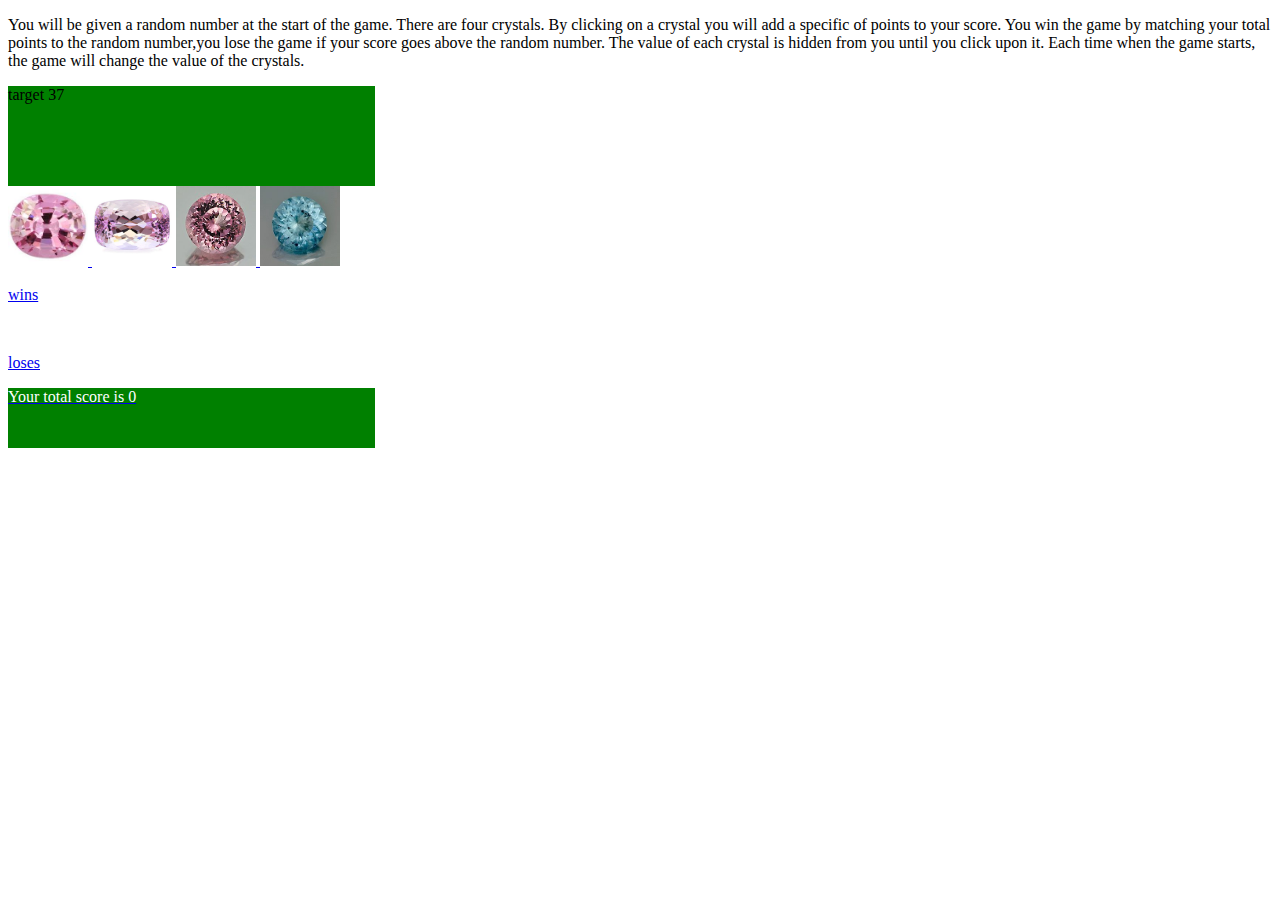
==== index1.html @ d402aef4 "Aug3-11:39" ====
<!DOCTYPE html>
<html lang="en">
<head>
  <meta charset="UTF-8">
  <title>Gem Game</title>

  <!-- Added link to the jQuery Library -->
  <script src="https://cdnjs.cloudflare.com/ajax/libs/jquery/3.2.1/jquery.min.js"></script>

  <!-- Added a link to Bootstrap-->
  <link rel="stylesheet" href="https://maxcdn.bootstrapcdn.com/bootstrap/3.3.6/css/bootstrap.min.css" integrity="sha384-1q8mTJOASx8j1Au+a5WDVnPi2lkFfwwEAa8hDDdjZlpLegxhjVME1fgjWPGmkzs7" crossorigin="anonymous">
<link rel="stylesheet" type="text/css" href="assets/css/style.css">
  <meta name="viewport" content="width=device-width, initial-scale=1.0">

</head>
<body onload="initialize()">
  <div class="jumbotron" id="mainjumbotron">
  <div class="container">
   <div class="row"
   <div class="col-md-12">
    <section id="openingremarks">
      <p>You will be given a random number at the start of the game.
       There are four crystals. By clicking on a crystal you will add a specific of points to your score.
       You win the game by matching your total points to the random number,you lose the game if your score goes above the random number.
The value of each crystal is hidden from you until you click upon it.
Each time when the game starts, the game will change the value of the crystals.</p>
    </section>
     <section id="section1">
       <p id="target"> target </p>
     </section id="imagesection">
         <a href="javascript:process1()">
         <img src="assets/images/image1.jpeg" height="80px" width="80px">
         <a href="javascript:process2()">
         <img src="assets/images/image2.jpg" height="80px" width="80px">
         <a href="javascript:process3()">
         <img src="assets/images/image3.jpg" height="80px" width="80px">
         <a href="javascript:process4()">
         <img src="assets/images/image4.jpg" height="80px" width="80px">
    <div id ="winslosses">
        <p id="wins">wins </p> 
        <br><p id="loses"> loses</p>
    </div> 
    </section>
    <section id="section2">
     <p id="totalscore">Your total score is 0</p>
    </section>
   </div>
     
  </div>
</div>
<script type="text/javascript" src="gemgame1.js"></script>
</body>
</html>
---- assets/css/style.css ----
#mainjumbotron {
width 200px;
backghround-color: blue;
}
#section1{
width: 29%;
background-color: green;
height: 100px;
width 50px;
color: black;
}
#section2{
background-color: green;
width: 29%;
height: 60px;
width 50px;
color: white;
}
#imagesection{
width: 29%;
}
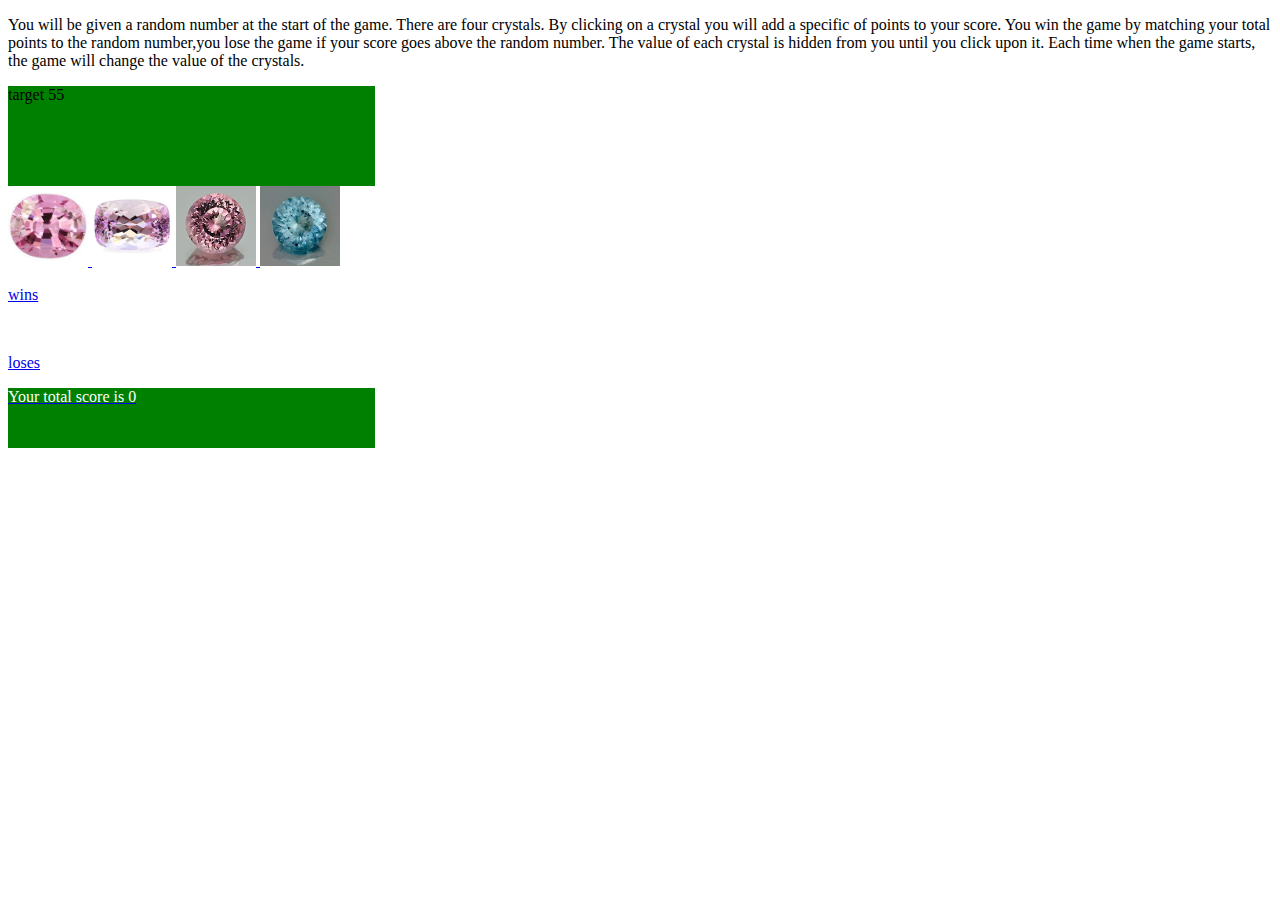
==== commit 4ab352ec: "Aug3-12:07" ====
--- a/index1.html
+++ b/index1.html
@@ -28,13 +28,13 @@
      <section id="section1">
        <p id="target"> target </p>
      </section id="imagesection">
-         <a href="javascript:process1()">
+         <a href="javascript:process1()" id="gem1" class="gemprocess">
          <img src="assets/images/image1.jpeg" height="80px" width="80px">
-         <a href="javascript:process2()">
+         <a href="javascript:process2()" id="gem2" class="gemprocess">
          <img src="assets/images/image2.jpg" height="80px" width="80px">
-         <a href="javascript:process3()">
+         <a href="javascript:process3()" id="gem3" class="gemprocess">
          <img src="assets/images/image3.jpg" height="80px" width="80px">
-         <a href="javascript:process4()">
+         <a href="javascript:process4()" id="gem4" class="gemprocess">
          <img src="assets/images/image4.jpg" height="80px" width="80px">
     <div id ="winslosses">
         <p id="wins">wins </p> 
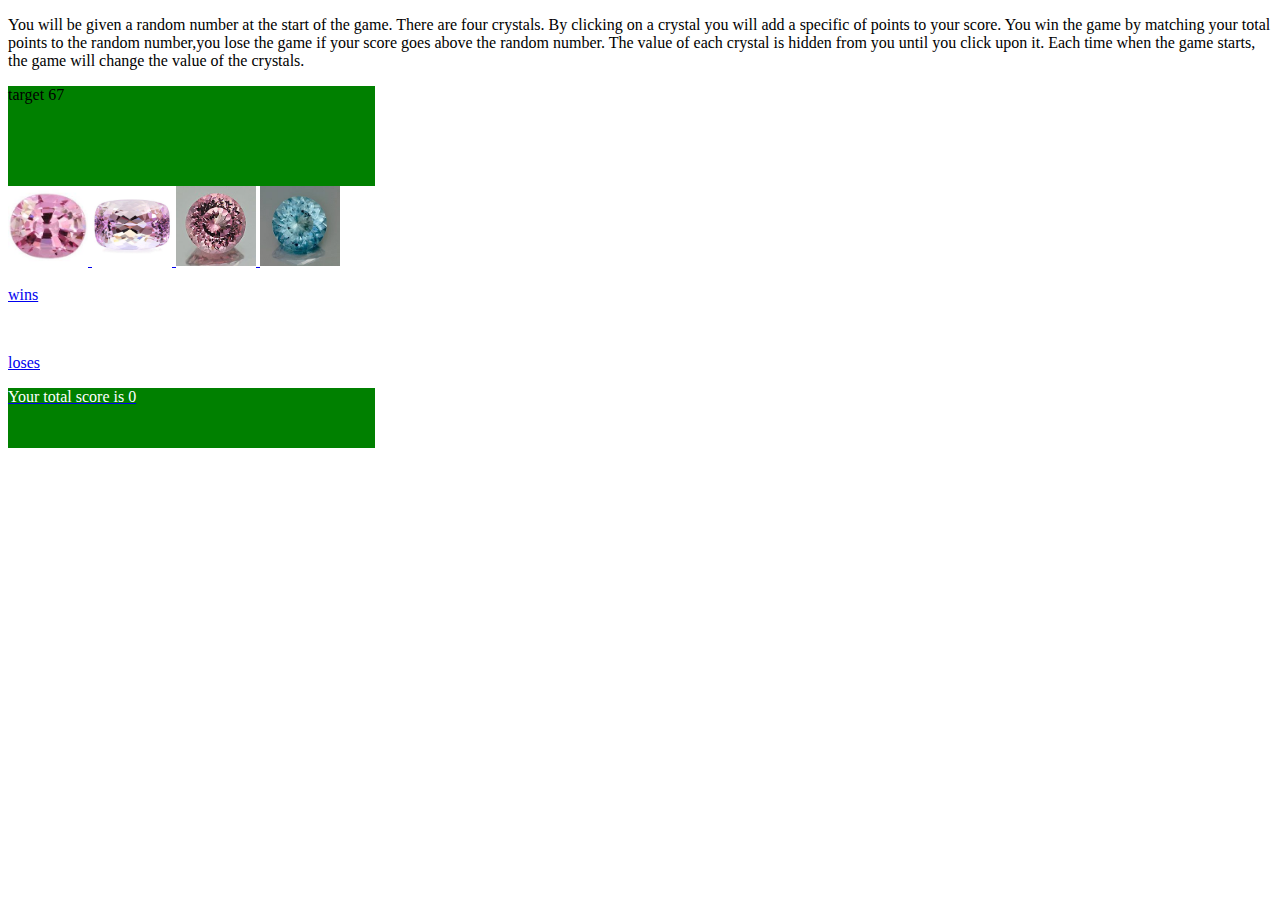
==== commit d85ec8d2: "Aug-12:48" ====
--- a/index1.html
+++ b/index1.html
@@ -28,9 +28,9 @@
      <section id="section1">
        <p id="target"> target </p>
      </section id="imagesection">
-         <a href="javascript:process1()" id="gem1" class="gemprocess">
+         <a href="javascript:process()" id="gem1" class="gemprocess">
          <img src="assets/images/image1.jpeg" height="80px" width="80px">
-         <a href="javascript:process2()" id="gem2" class="gemprocess">
+         <a href="javascript:process()" id="gem2" class="gemprocess">
          <img src="assets/images/image2.jpg" height="80px" width="80px">
          <a href="javascript:process3()" id="gem3" class="gemprocess">
          <img src="assets/images/image3.jpg" height="80px" width="80px">
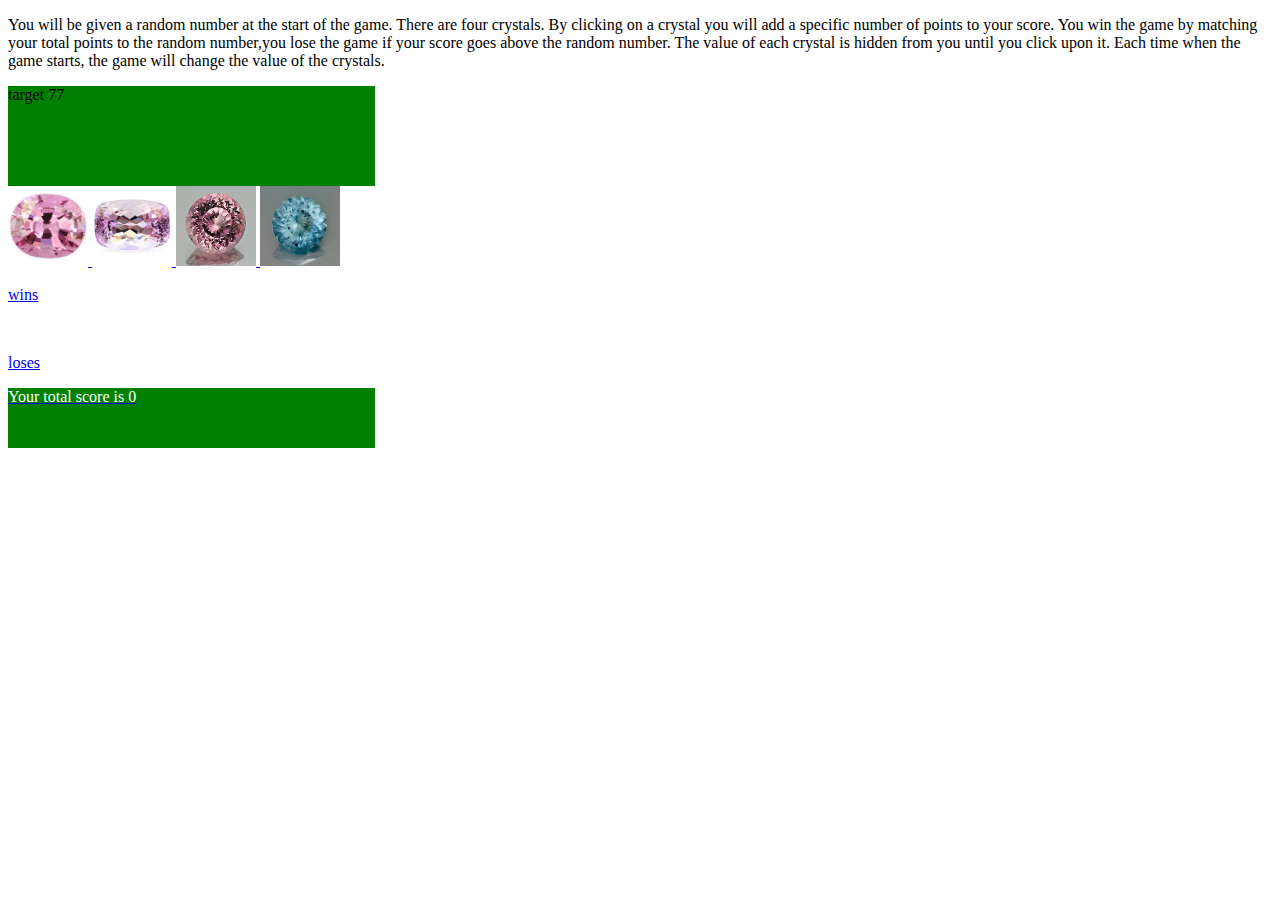
==== commit 2679769f: "Aug4-12:38" ====
--- a/index1.html
+++ b/index1.html
@@ -20,7 +20,7 @@
    <div class="col-md-12">
     <section id="openingremarks">
       <p>You will be given a random number at the start of the game.
-       There are four crystals. By clicking on a crystal you will add a specific of points to your score.
+       There are four crystals. By clicking on a crystal you will add a specific number of points to your score.
        You win the game by matching your total points to the random number,you lose the game if your score goes above the random number.
 The value of each crystal is hidden from you until you click upon it.
 Each time when the game starts, the game will change the value of the crystals.</p>
@@ -28,13 +28,13 @@
      <section id="section1">
        <p id="target"> target </p>
      </section id="imagesection">
-         <a href="javascript:process()" id="gem1" class="gemprocess">
+         <a href="javascript:process1()" id="gem1">
          <img src="assets/images/image1.jpeg" height="80px" width="80px">
-         <a href="javascript:process()" id="gem2" class="gemprocess">
+         <a href="javascript:process2()" id="gem2">
          <img src="assets/images/image2.jpg" height="80px" width="80px">
-         <a href="javascript:process3()" id="gem3" class="gemprocess">
+         <a href="javascript:process3()" id="gem3">
          <img src="assets/images/image3.jpg" height="80px" width="80px">
-         <a href="javascript:process4()" id="gem4" class="gemprocess">
+         <a href="javascript:process4()" id="gem4">
          <img src="assets/images/image4.jpg" height="80px" width="80px">
     <div id ="winslosses">
         <p id="wins">wins </p> 
@@ -48,6 +48,6 @@
      
   </div>
 </div>
-<script type="text/javascript" src="gemgame1.js"></script>
+<script type="text/javascript" src="assets/javascript/gemgame1.js"></script>
 </body>
 </html>
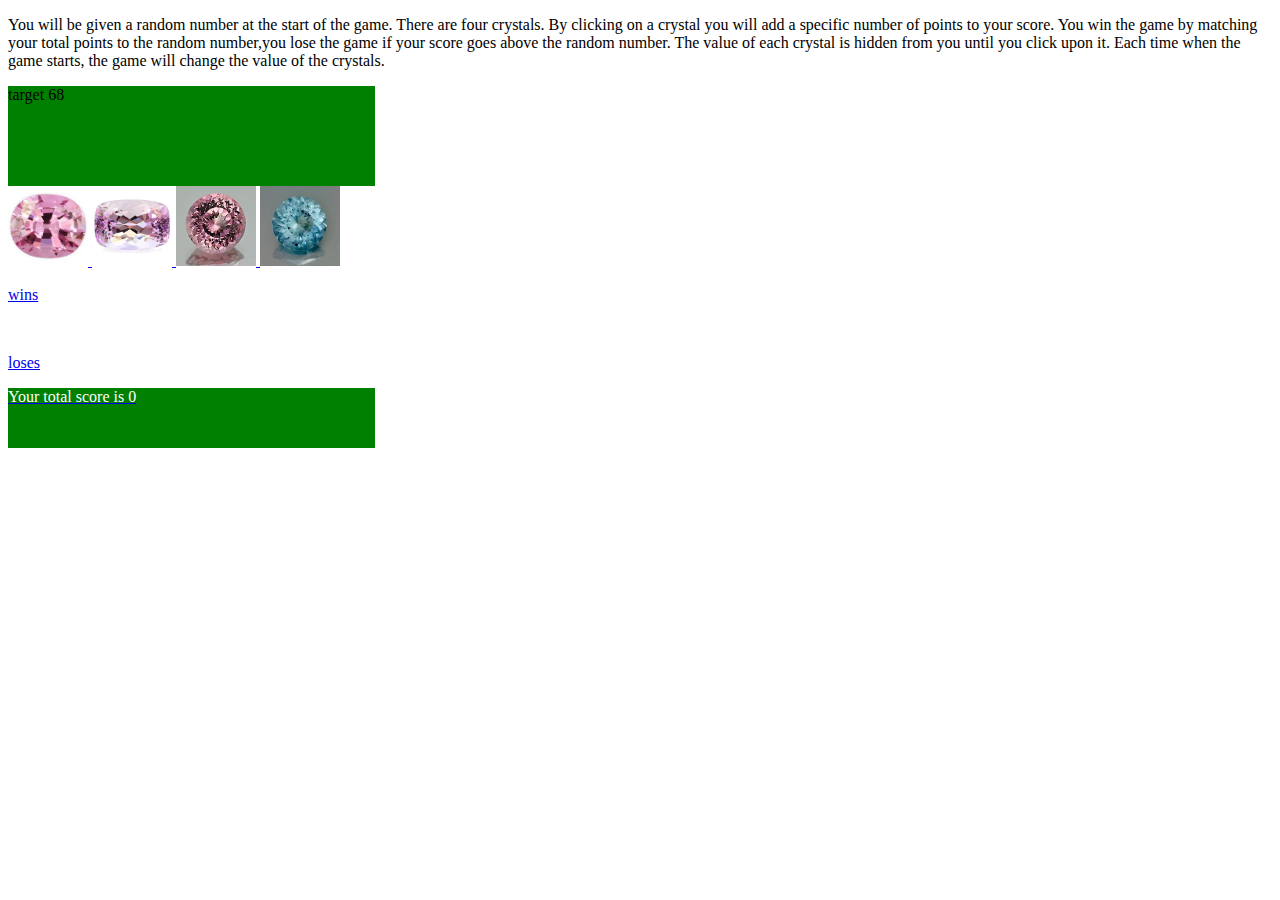
==== commit b8239923: "Aug4-12:56" ====
--- a/index1.html
+++ b/index1.html
@@ -29,13 +29,13 @@
        <p id="target"> target </p>
      </section id="imagesection">
          <a href="javascript:process1()" id="gem1">
-         <img src="assets/images/image1.jpeg" height="80px" width="80px">
+         <img src="assets/images/image1.jpeg" id="image-gem1"height="80px" width="80px">
          <a href="javascript:process2()" id="gem2">
-         <img src="assets/images/image2.jpg" height="80px" width="80px">
+         <img src="assets/images/image2.jpg" id="image-gem2" height="80px" width="80px">
          <a href="javascript:process3()" id="gem3">
-         <img src="assets/images/image3.jpg" height="80px" width="80px">
+         <img src="assets/images/image3.jpg" id ="image-gem3" height="80px" width="80px">
          <a href="javascript:process4()" id="gem4">
-         <img src="assets/images/image4.jpg" height="80px" width="80px">
+         <img src="assets/images/image4.jpg" height="80px" id="image-gem4" width="80px">
     <div id ="winslosses">
         <p id="wins">wins </p> 
         <br><p id="loses"> loses</p>
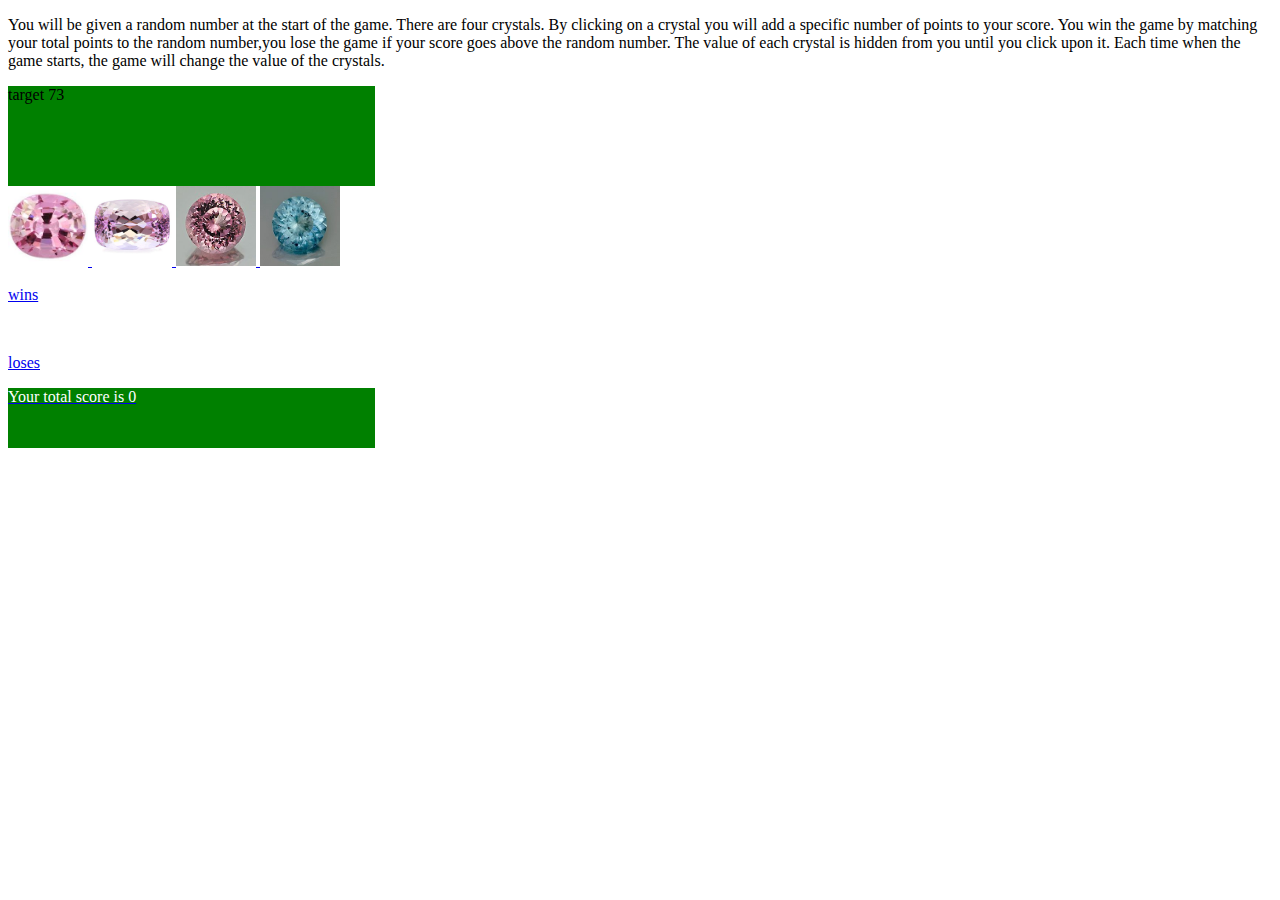
==== commit 87ef7fc8: "Aug4-:13:46" ====
--- a/index1.html
+++ b/index1.html
@@ -28,14 +28,14 @@
      <section id="section1">
        <p id="target"> target </p>
      </section id="imagesection">
-         <a href="javascript:process1()" id="gem1">
-         <img src="assets/images/image1.jpeg" id="image-gem1"height="80px" width="80px">
-         <a href="javascript:process2()" id="gem2">
-         <img src="assets/images/image2.jpg" id="image-gem2" height="80px" width="80px">
-         <a href="javascript:process3()" id="gem3">
-         <img src="assets/images/image3.jpg" id ="image-gem3" height="80px" width="80px">
-         <a href="javascript:process4()" id="gem4">
-         <img src="assets/images/image4.jpg" height="80px" id="image-gem4" width="80px">
+         <a href="javascript:process()" id="gem1" class="selection">
+         <img src="assets/images/image1.jpeg" id="image-gem1" height="80px" width="80px" class="selection">
+         <a href="javascript:process()" id="gem2" class="selection">
+         <img src="assets/images/image2.jpg" id="image-gem2" height="80px" width="80px" class="selection">
+         <a href="javascript:process()" id="gem3" class="selection">
+         <img src="assets/images/image3.jpg" id ="image-gem3" height="80px" width="80px" class="selection">
+         <a href="javascript:process()" id="gem4" class="selection">
+         <img src="assets/images/image4.jpg" height="80px" id="image-gem4" width="80px" class="selection">
     <div id ="winslosses">
         <p id="wins">wins </p> 
         <br><p id="loses"> loses</p>
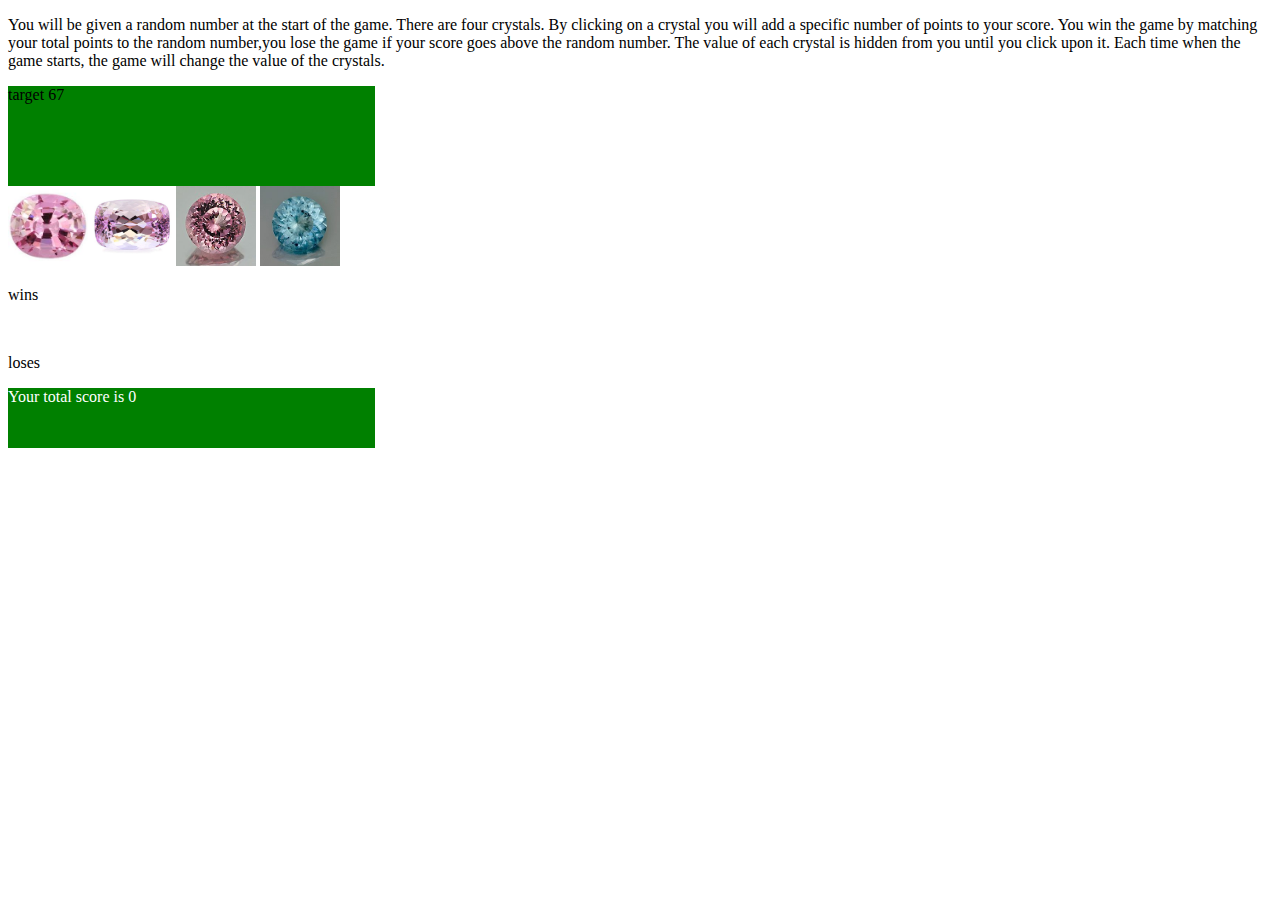
==== commit b2ba9ad9: "Aug6-12:05" ====
--- a/index1.html
+++ b/index1.html
@@ -28,14 +28,10 @@
      <section id="section1">
        <p id="target"> target </p>
      </section id="imagesection">
-         <a href="javascript:process()" id="gem1" class="selection">
-         <img src="assets/images/image1.jpeg" id="image-gem1" height="80px" width="80px" class="selection">
-         <a href="javascript:process()" id="gem2" class="selection">
-         <img src="assets/images/image2.jpg" id="image-gem2" height="80px" width="80px" class="selection">
-         <a href="javascript:process()" id="gem3" class="selection">
-         <img src="assets/images/image3.jpg" id ="image-gem3" height="80px" width="80px" class="selection">
-         <a href="javascript:process()" id="gem4" class="selection">
-         <img src="assets/images/image4.jpg" height="80px" id="image-gem4" width="80px" class="selection">
+         <img src="assets/images/image1.jpeg" id="gem1" height="80px" width="80px" class="selection">
+         <img src="assets/images/image2.jpg" id="gem2" height="80px" width="80px" class="selection">
+         <img src="assets/images/image3.jpg" id ="gem3" height="80px" width="80px" class="selection">
+         <img src="assets/images/image4.jpg" height="80px" id="gem4" width="80px" class="selection">
     <div id ="winslosses">
         <p id="wins">wins </p> 
         <br><p id="loses"> loses</p>
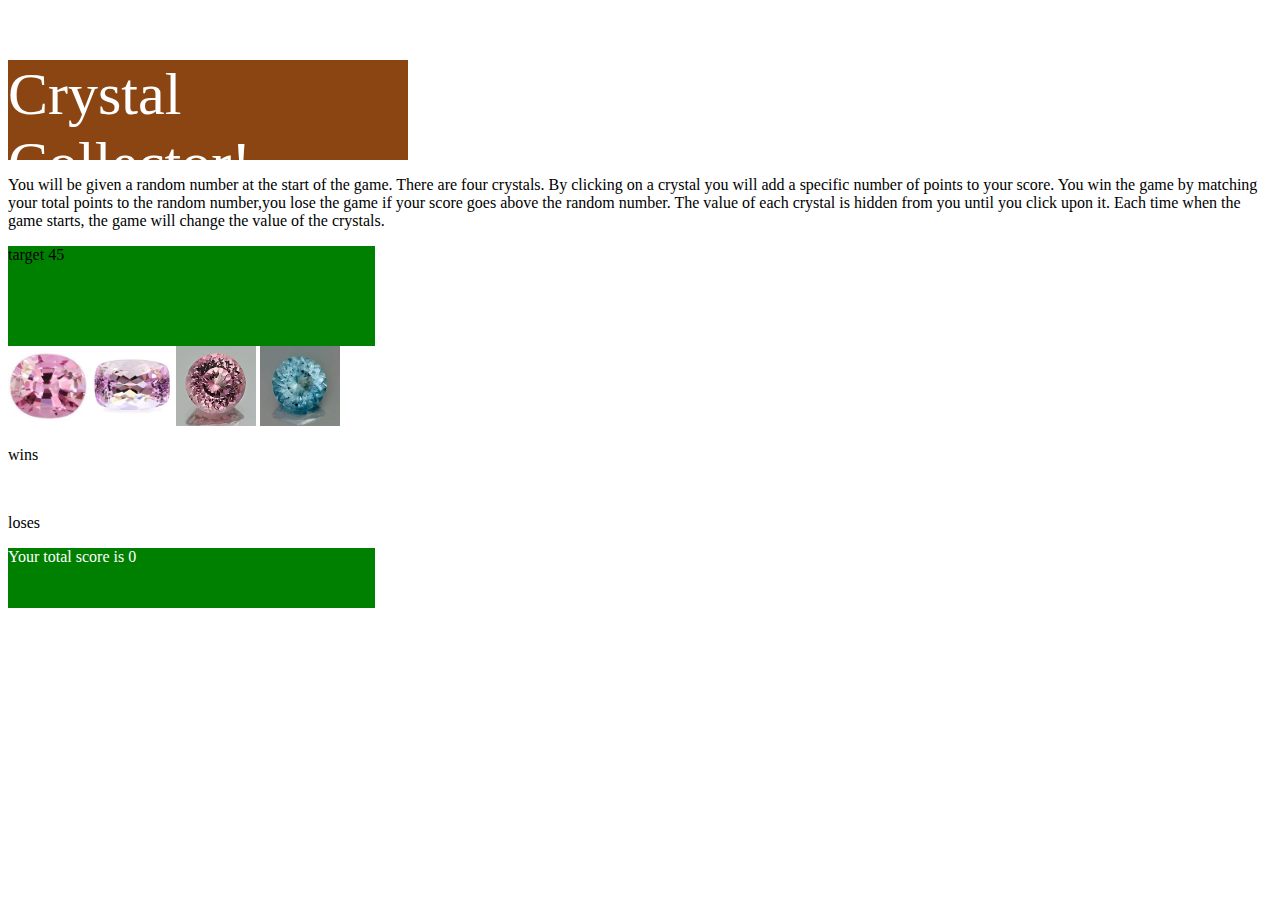
==== commit f4ccb90e: "aug8-11:15" ====
--- a/index1.html
+++ b/index1.html
@@ -14,6 +14,13 @@
 
 </head>
 <body onload="initialize()">
+  <div id="cc" class="jumbotron">
+   <div class="row">
+    <div class="col-md-6">
+     <p> Crystal Collector!</p>
+    </div>
+   </div>
+  </div>
   <div class="jumbotron" id="mainjumbotron">
   <div class="container">
    <div class="row"
--- a/assets/css/style.css
+++ b/assets/css/style.css
@@ -19,4 +19,11 @@
 #imagesection{
 width: 29%;
 }
+#cc {
+   background-color: #8B4513;
+   width: 400px;
+   height: 100px;
+   color: white;
+   font-size: 60px;
+}
 
